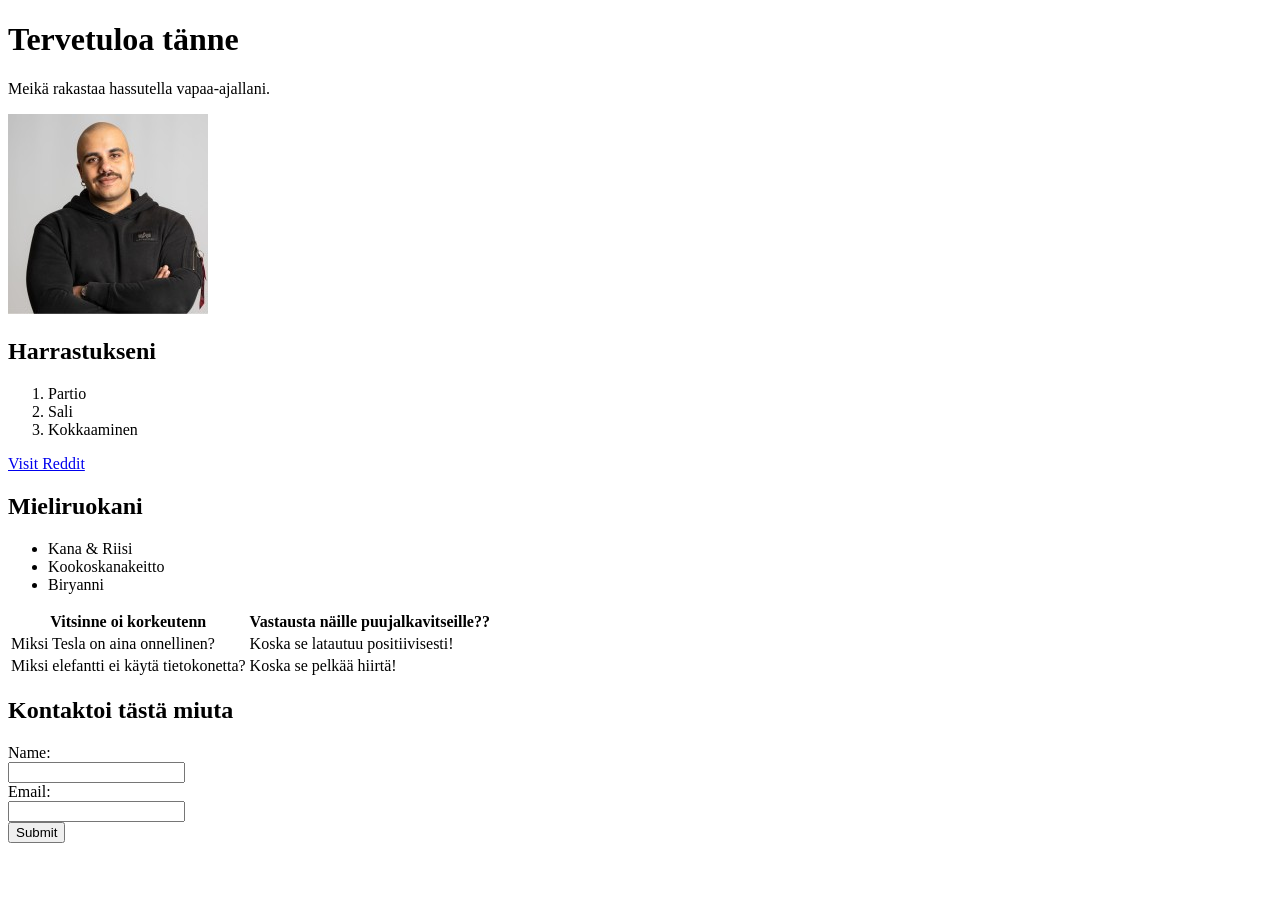
==== WS02_CSS/index.html @ 4169c878 "Korjattu oikea tiedosto" ====
<!doctype html>
<html>
  <head>
    <meta charset="UTF-8" />
    <title>Meikän oma sivusto</title>
    <link rel="stylesheet" href="style.css" />
  </head>
  <body>
    <h1>Tervetuloa tänne</h1>
    <p>Meikä rakastaa hassutella vapaa-ajallani.</p>
    <img src="Kuvat/Meikä.jpg" alt="Mie" />
    <h2>Harrastukseni</h2>
    <ol>
      <li>Partio</li>
      <li>Sali</li>
      <li>Kokkaaminen</li>
    </ol>

    <a href="https://www.reddit.com/">Visit Reddit</a>

    <h2>Mieliruokani</h2>
    <ul>
      <li>Kana & Riisi</li>
      <li>Kookoskanakeitto</li>
      <li>Biryanni</li>
    </ul>

    <table>
      <tr>
        <th>Vitsinne oi korkeutenn</th>
        <th>Vastausta näille puujalkavitseille??</th>
      </tr>
      <tr>
        <td>Miksi Tesla on aina onnellinen?</td>
        <td>Koska se latautuu positiivisesti!</td>
      </tr>
      <tr>
        <td>Miksi elefantti ei käytä tietokonetta?</td>
        <td>Koska se pelkää hiirtä!</td>
      </tr>
    </table>

    <h2>Kontaktoi tästä miuta</h2>
    <form>
      <label for="name">Name:</label><br />
      <input type="text" id="name" name="name" /><br />
      <label for="email">Email:</label><br />
      <input type="email" id="email" name="email" /><br />
      <input type="submit" value="Submit" />
    </form>
  </body>
</html>
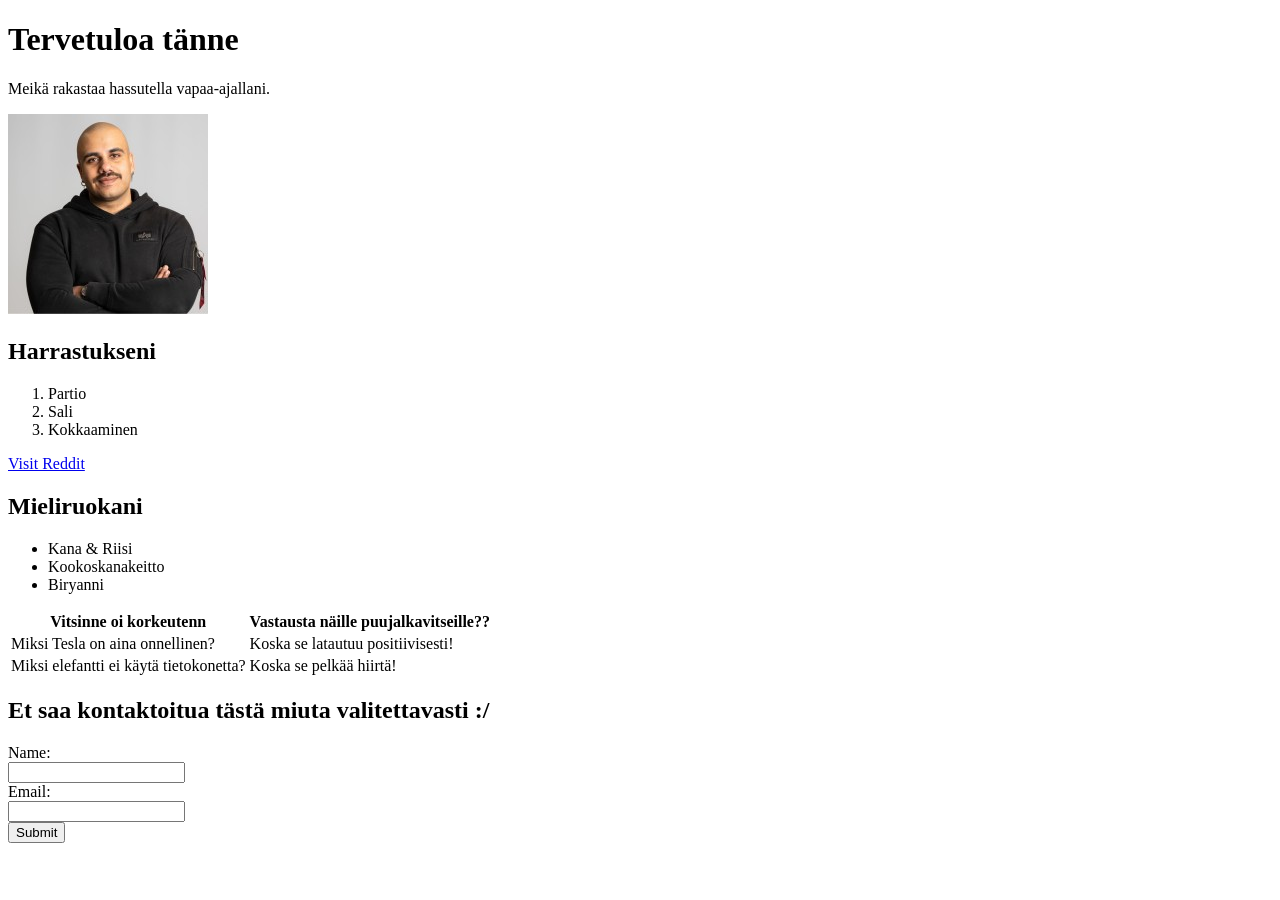
==== commit d80ad613: "Korjattu oikea line" ====
--- a/WS02_CSS/index.html
+++ b/WS02_CSS/index.html
@@ -40,7 +40,7 @@
       </tr>
     </table>
 
-    <h2>Kontaktoi tästä miuta</h2>
+    <h2>Et saa kontaktoitua tästä miuta valitettavasti :/</h2>
     <form>
       <label for="name">Name:</label><br />
       <input type="text" id="name" name="name" /><br />
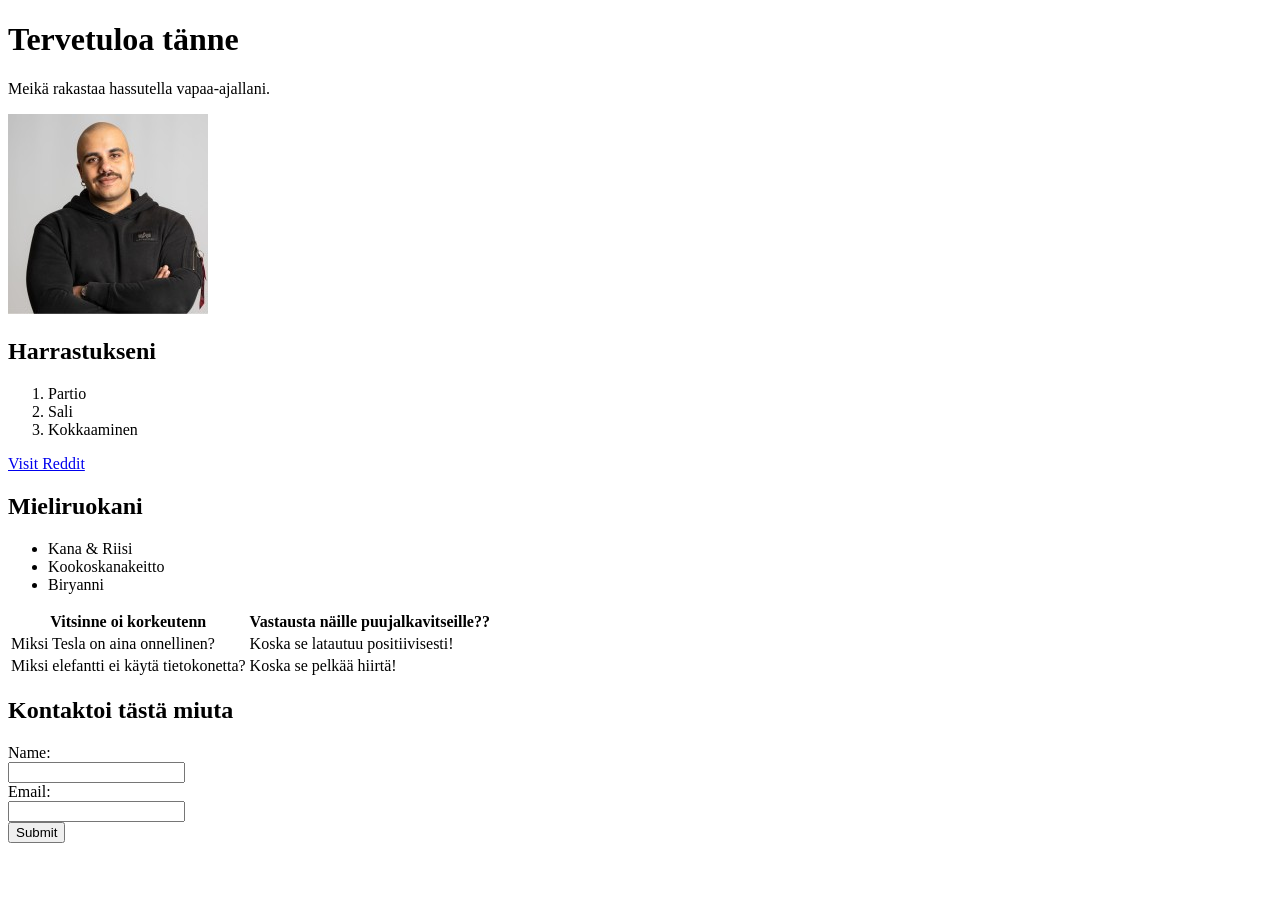
==== commit e4ba9d19: "Synkronoitu" ====
--- a/WS02_CSS/index.html
+++ b/WS02_CSS/index.html
@@ -40,7 +40,7 @@
       </tr>
     </table>
 
-    <h2>Et saa kontaktoitua tästä miuta valitettavasti :/</h2>
+    <h2>Kontaktoi tästä miuta</h2>
     <form>
       <label for="name">Name:</label><br />
       <input type="text" id="name" name="name" /><br />
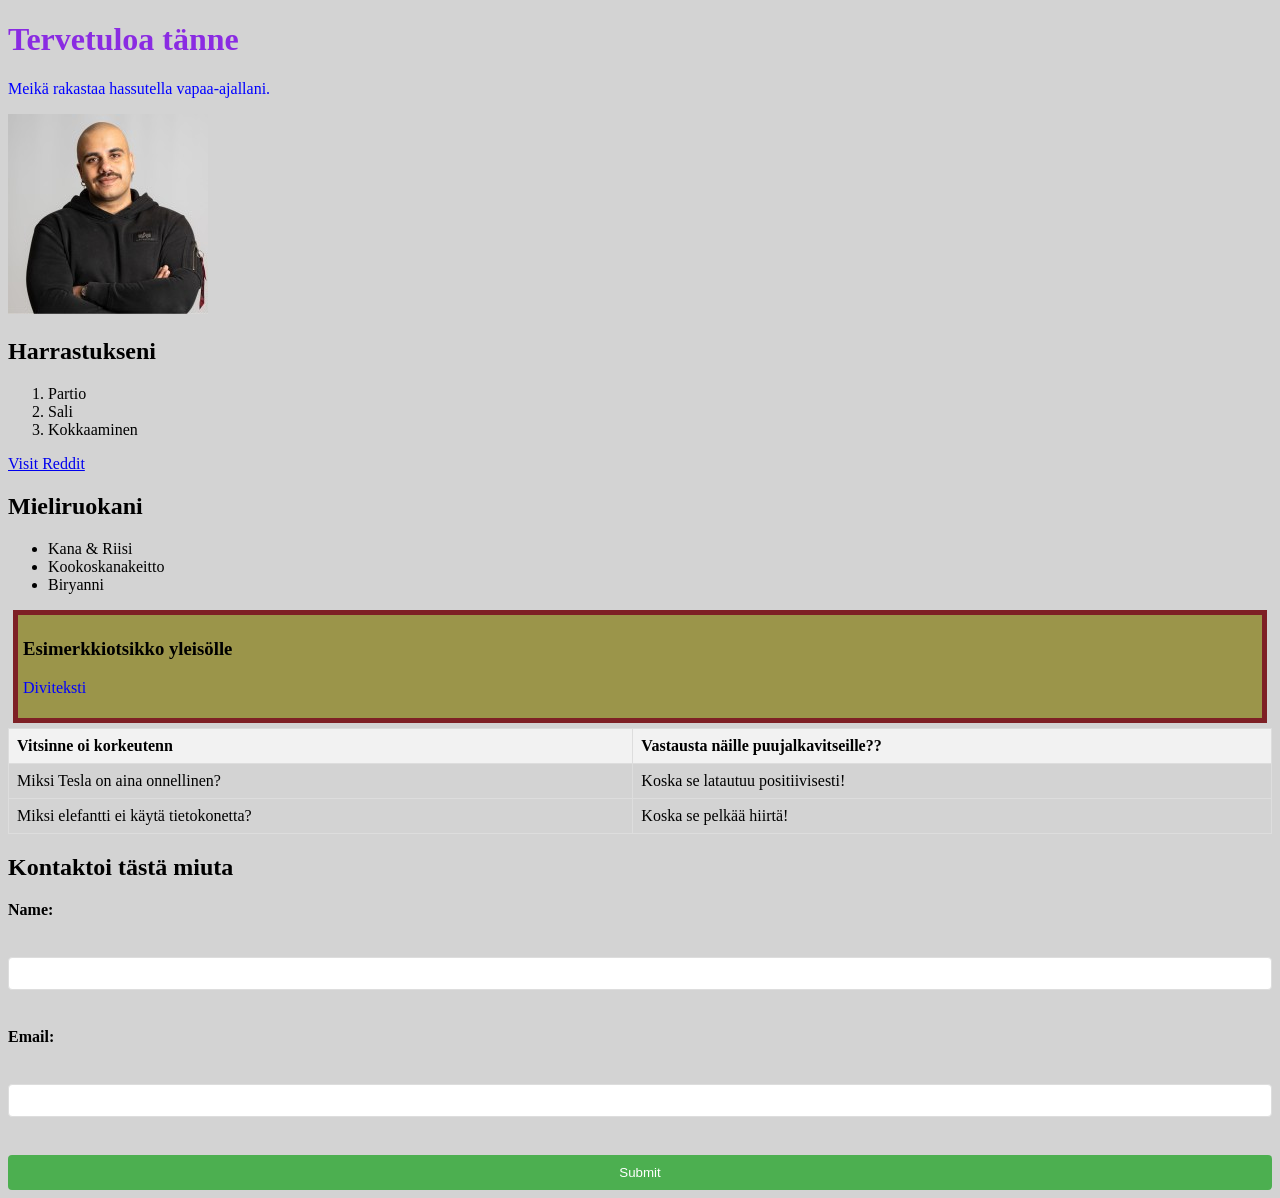
==== commit d369035b: "Päivitetty ajantasalle" ====
--- a/WS02_CSS/index.html
+++ b/WS02_CSS/index.html
@@ -3,13 +3,18 @@
   <head>
     <meta charset="UTF-8" />
     <title>Meikän oma sivusto</title>
-    <link rel="stylesheet" href="style.css" />
+    <link rel="stylesheet" href="styles.css" />
   </head>
   <body>
+    <style>
+      h1 {
+        color: blueviolet;
+      }
+    </style>
     <h1>Tervetuloa tänne</h1>
     <p>Meikä rakastaa hassutella vapaa-ajallani.</p>
     <img src="Kuvat/Meikä.jpg" alt="Mie" />
-    <h2>Harrastukseni</h2>
+    <h2 style="color: black">Harrastukseni</h2>
     <ol>
       <li>Partio</li>
       <li>Sali</li>
@@ -24,6 +29,11 @@
       <li>Kookoskanakeitto</li>
       <li>Biryanni</li>
     </ul>
+
+    <div class="content-box">
+      <h3>Esimerkkiotsikko yleisölle</h3>
+      <p>Diviteksti</p>
+    </div>
 
     <table>
       <tr>
--- a/WS02_CSS/styles.css
+++ b/WS02_CSS/styles.css
@@ -0,0 +1,62 @@
+p {
+  color: blue;
+}
+
+body {
+  background-color: lightgray;
+}
+
+h1 {
+  font-size: 2em;
+}
+.content-box {
+  padding: 5px;
+  margin: 5px;
+  background-color: #9b954a;
+  border: 5px solid #7e2025;
+}
+table {
+  width: 100%;
+  border-collapse: collapse;
+}
+
+th,
+td {
+  border: 1px solid #ddd;
+  padding: 8px;
+  text-align: left;
+}
+
+th {
+  background-color: #f2f2f2;
+}
+
+form {
+  display: flex;
+  flex-direction: column;
+  gap: 10px;
+}
+
+label {
+  font-weight: bold;
+}
+
+input[type="text"],
+input[type="email"] {
+  padding: 8px;
+  border: 1px solid #ddd;
+  border-radius: 4px;
+}
+
+input[type="submit"] {
+  background-color: #4caf50;
+  color: white;
+  padding: 10px;
+  border: none;
+  border-radius: 4px;
+  cursor: pointer;
+}
+
+input[type="submit"]:hover {
+  background-color: #45a049;
+}
